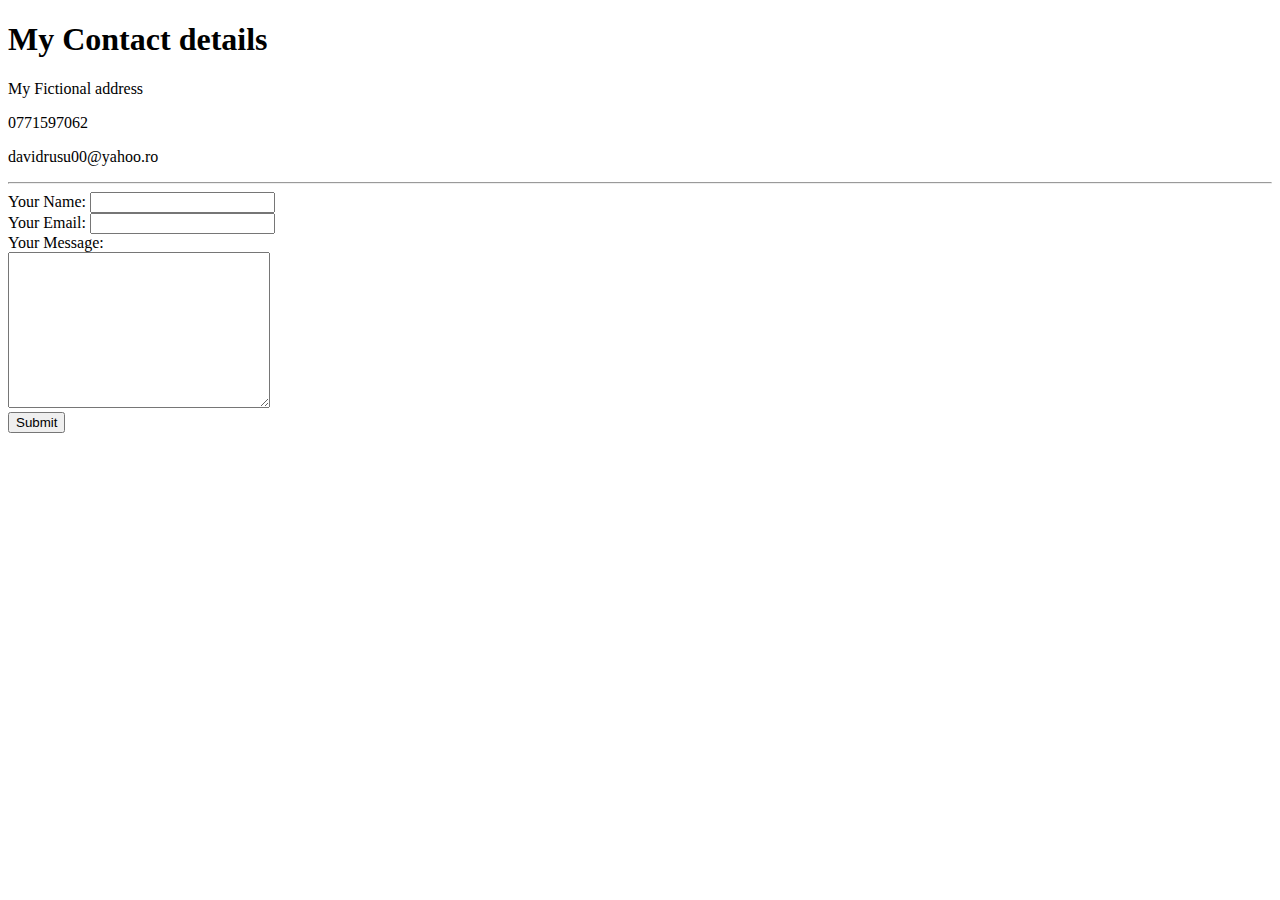
==== contact-me.html @ 84e132bb "Add initial CV website files" ====
<!DOCTYPE html>
<html lang="en" dir="ltr">
  <head>
    <meta charset="utf-8">
    <title>Contact Me</title>
  </head>
  <body>
    <h1>My Contact details</h1>
    <p>My Fictional address</p>
    <p>0771597062</p>
    <p>davidrusu00@yahoo.ro</p>
    <hr>
    <form action="mailto:davidrusu00@yahoo.ro" method="post" enctype="text/plain">
      <label>Your Name:</label>
      <input type="text" name="yourName" value=""><br>
      <label>Your Email:</label>
      <input type="email" name="yourEmail" value=""><br>
      <label>Your Message:</label><br>
      <textarea name="yourMessage" rows="10" cols="30"></textarea><br>
      <input type="submit" name="">
    </form>
  </body>
</html>
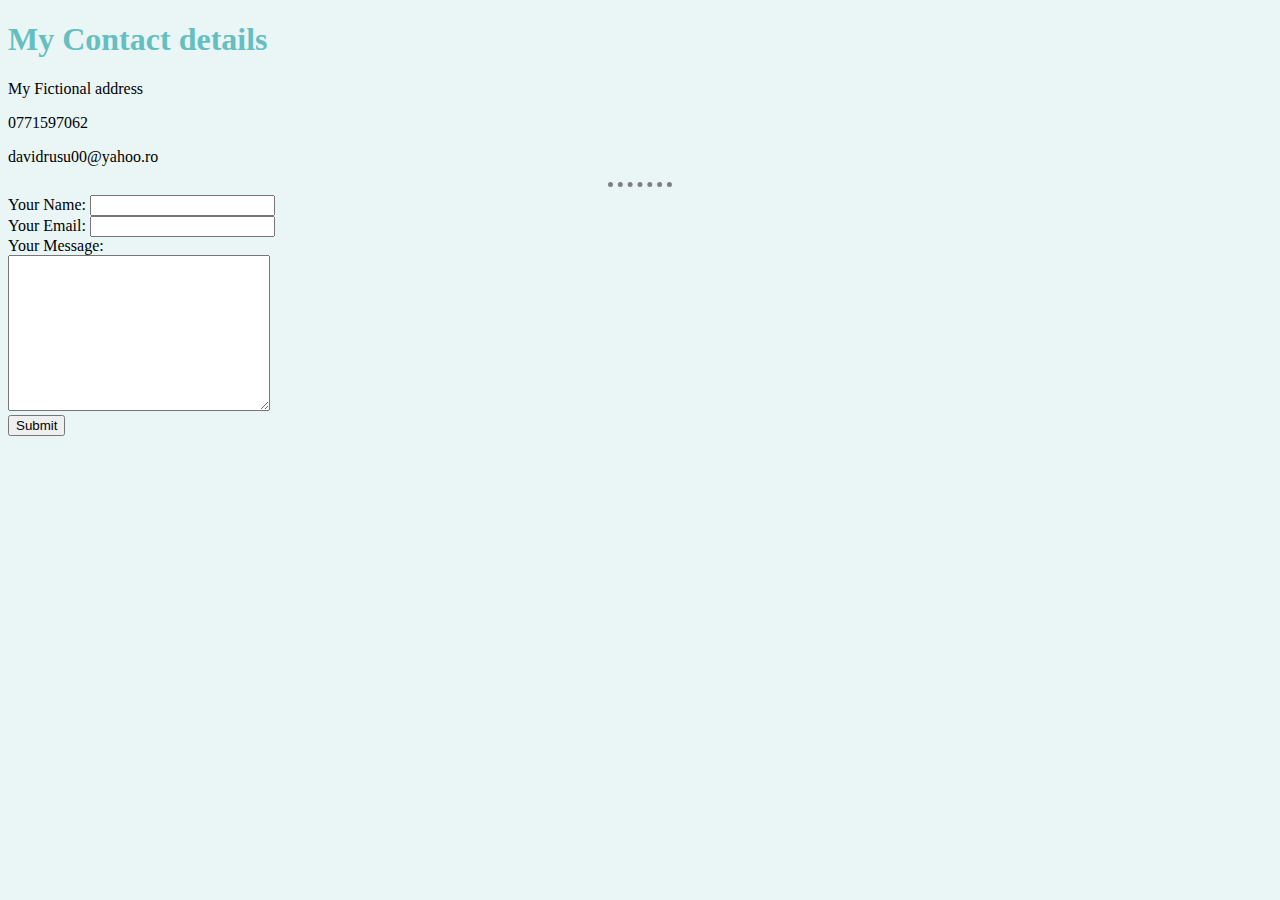
==== commit 82c06391: "CV with css updates" ====
--- a/contact-me.html
+++ b/contact-me.html
@@ -3,6 +3,8 @@
   <head>
     <meta charset="utf-8">
     <title>Contact Me</title>
+    <link rel="stylesheet" href="css/styles.css">
+    
   </head>
   <body>
     <h1>My Contact details</h1>
--- a/css/styles.css
+++ b/css/styles.css
@@ -0,0 +1,17 @@
+body {
+  background-color: #EAF6F6;
+}
+
+hr {
+  border-style: dotted none none none;
+  border-top-color: grey;
+  border-top-width: 5px;
+  height: 0px;
+  width: 5%
+}
+  h1 {
+    color: #66BFBF
+  }
+  h3 {
+    color: #66BFBF
+  }
